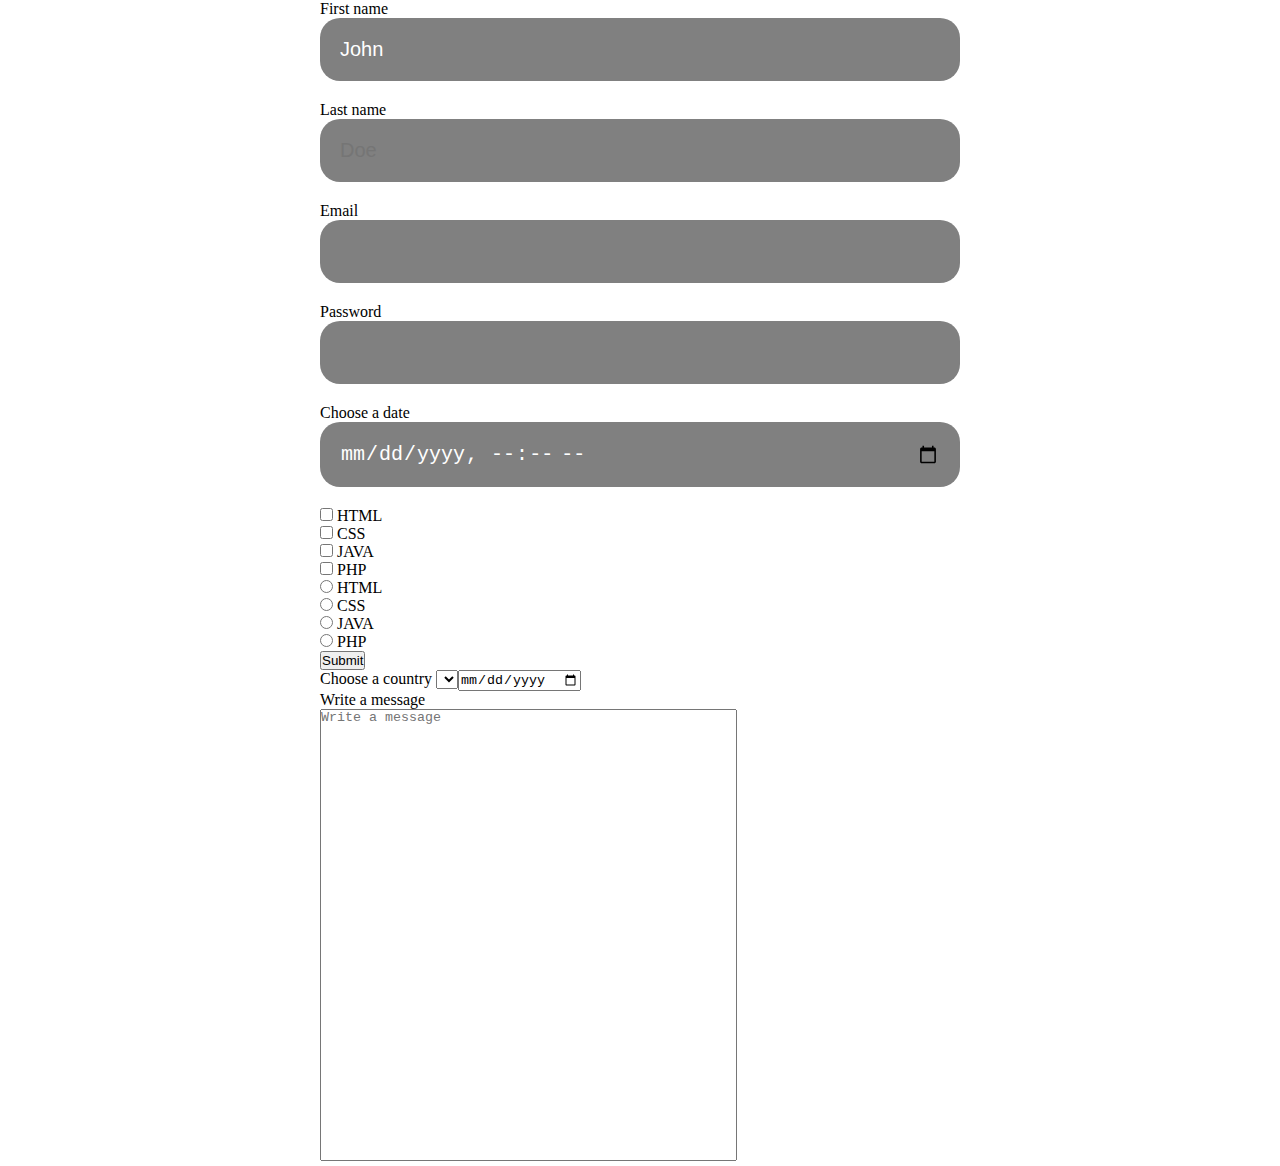
==== Chijindu&co/form.html @ d67a5bc0 "Add files via upload" ====
<!DOCTYPE html>
<html lang="en">

<head>
    <meta charset="UTF-8">
    <meta http-equiv="X-UA-Compatible" content="IE=edge">
    <meta name="viewport" content="width=device-width, initial-scale=1.0">
    <title>Document</title>
</head>

<body>

      
    <form action="" autocomplete="off">
        <label for="fname">First name</label>
        <input class="inputs" id="fname" type="text" placeholder="John" value="John">

        <label for="lname">Last name</label>
        <input class="inputs" type="text" id="lname" placeholder="Doe">

        <label for="email">Email</label>
        <input class="inputs" type="email" id="email">

        <label for="pass">Password</label>
        <input class="inputs" type="password" id="pass">

        <label for="date">Choose a date</label>
        <input class="inputs" type="datetime-local" id="date">


        <input type="checkbox" id="check"> 
        <label for="check">HTML</label><br>

        <input type="checkbox" id="check"> 
        <label for="check">CSS</label><br>

        <input type="checkbox" id="check"> 
        <label for="check">JAVA</label><br>

        <input type="checkbox" id="check"> 
        <label for="check">PHP</label><br>

        <input type="radio" id="check"> 
        <label for="check">HTML</label><br>

        <input type="radio" id="check"> 
        <label for="check">CSS</label><br>

        <input type="radio" id="check"> 
        <label for="check">JAVA</label><br>


        <input type="radio" id="check">
        <label for="check">PHP</label> <br>

       <button type="submit">Submit</button> <br>


       <label for="sel">Choose a country</label>
       <select name="sel" id="sel">
        
        <input type="date">
        <!-- <option value="">Nigeria</option>
        <option value="">Canada</option>
        <option value="">Germany</option> -->
       </select> <br>

       <label for="">Write a message</label> <br>

       <textarea name="" id="" cols="50" rows="30" placeholder="Write a message"></textarea>

        </form>

  
        <style>

            *{
                margin: 0;
                padding: 0;
                box-sizing: border-box;
            }
            .inputs {
                width: 100%;
                padding: 20px;
                margin-bottom: 20px;
                background-color: gray;
                border: 0;
                outline: 0;
                border-radius: 20px;
                color: white;
                font-size: 20px;
            }

            form{
                /* padding: 30px; */
                margin: auto;
                width: 50%;
            }

            textarea{
                resize: none;
            }
        </style>
</body>

</html>
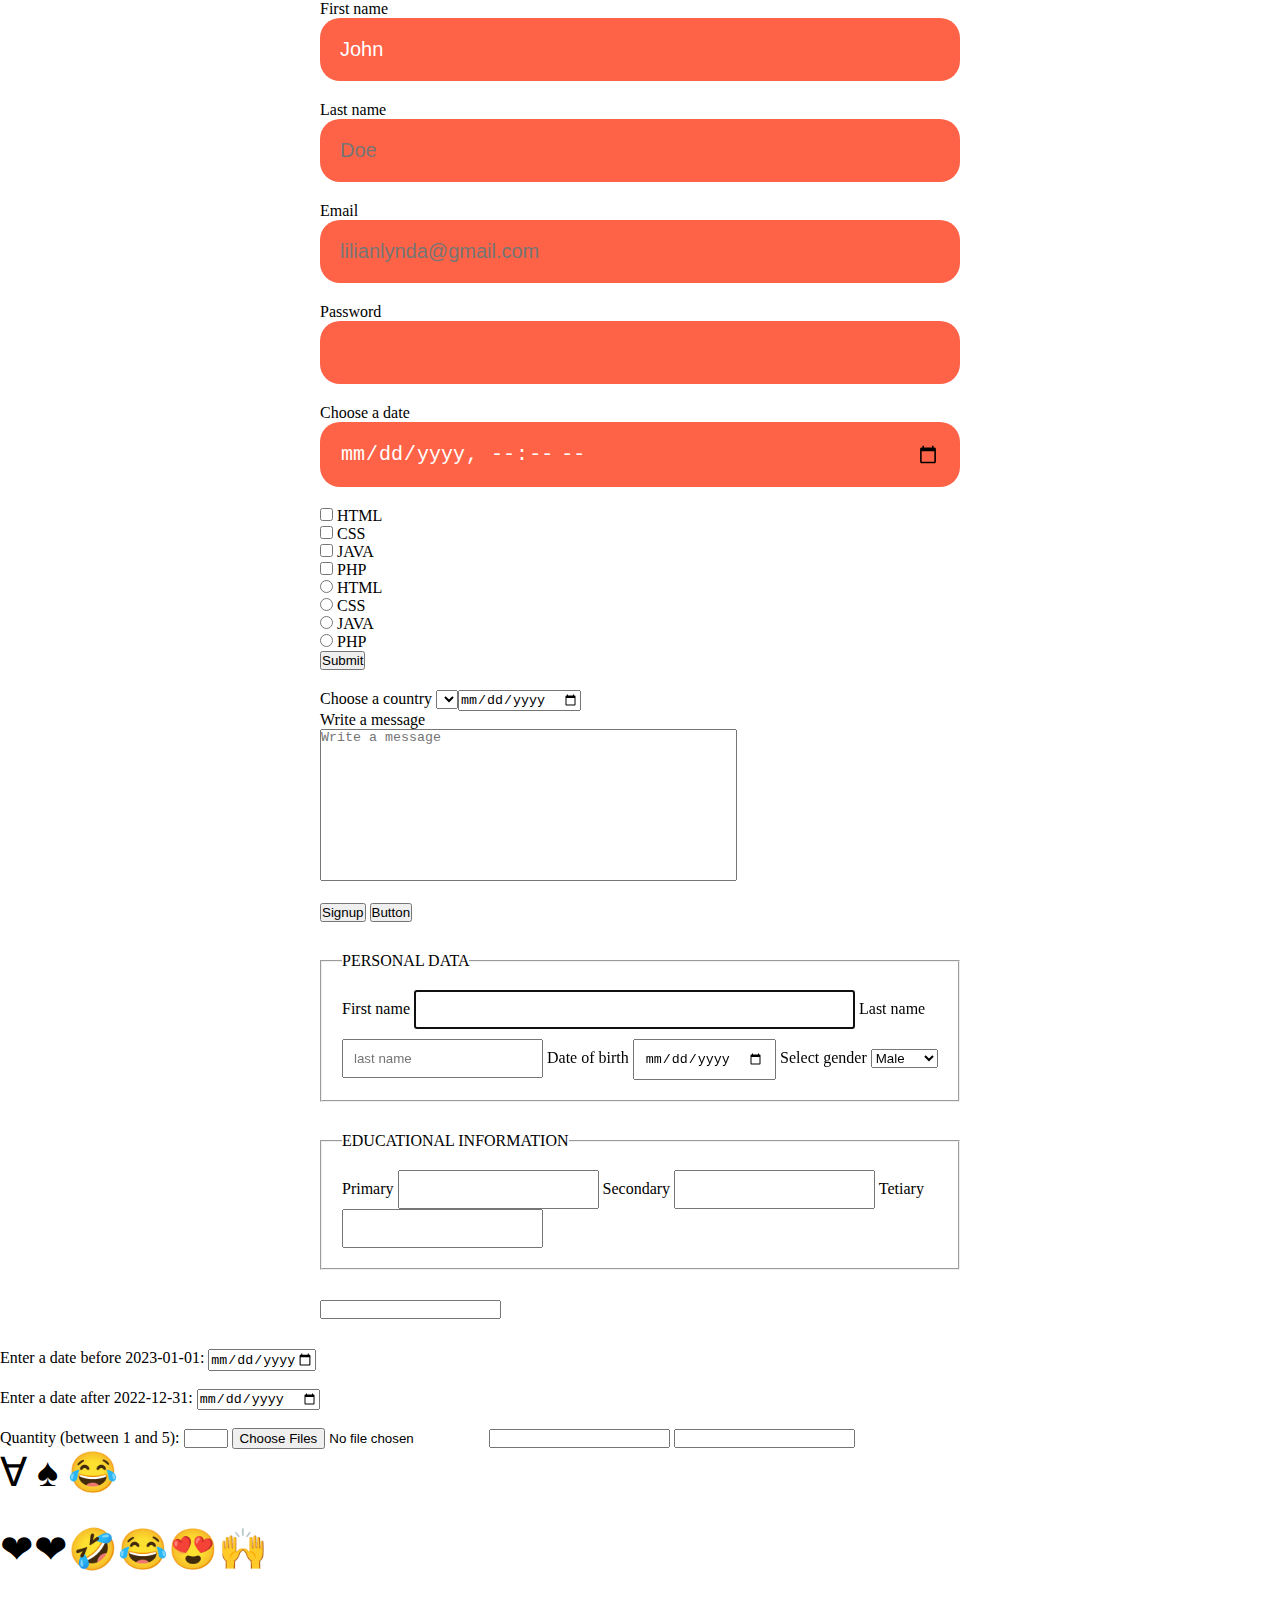
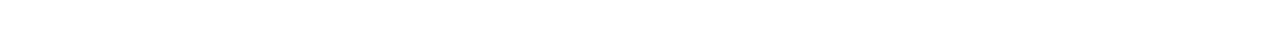
==== commit e88b8242: "Add files via upload" ====
--- a/Chijindu&co/form.html
+++ b/Chijindu&co/form.html
@@ -13,13 +13,13 @@
       
     <form action="" autocomplete="off">
         <label for="fname">First name</label>
-        <input class="inputs" id="fname" type="text" placeholder="John" value="John">
+        <input class="inputs" id="fname" type="text" placeholder="John" value="John" readonly>
 
         <label for="lname">Last name</label>
-        <input class="inputs" type="text" id="lname" placeholder="Doe">
+        <input class="inputs" type="text" id="lname" placeholder="Doe" disabled>
 
         <label for="email">Email</label>
-        <input class="inputs" type="email" id="email">
+        <input class="inputs" type="email" id="email" placeholder="lilianlynda@gmail.com" required>
 
         <label for="pass">Password</label>
         <input class="inputs" type="password" id="pass">
@@ -67,9 +67,76 @@
 
        <label for="">Write a message</label> <br>
 
-       <textarea name="" id="" cols="50" rows="30" placeholder="Write a message"></textarea>
+       <textarea name="" id="" cols="50" rows="10" placeholder="Write a message"></textarea> <br> <br>
+
+       <button type="submit">Signup</button>
+
+       <button type="button">Button</button>
+
+       <fieldset>
+
+        <legend>PERSONAL DATA</legend>
+
+        <label for="">First name</label>
+        <input class="field" type="text" size="50" autofocus>
+
+        <label for="">Last name</label>
+        <input class="field" type="text" placeholder="last name" autofocus>
+
+        <label for="">Date of birth</label>
+        <input class="field" type="date">
+
+        <label for="">Select gender</label>
+      <select  name="" id="">
+        <option value="">Male</option>
+        <option value="">Female</option>
+      </select>
+
+       </fieldset>
+
+
+       <fieldset>
+
+
+        <legend>EDUCATIONAL INFORMATION</legend>
+
+        <label for="">Primary</label>
+        <input class="field" type="text" autofocus>
+
+        <label for="">Secondary</label>
+        <input class="field" type="text" name="" id="" autofocus >
+
+        <label for="">Tetiary</label>
+        <input class="field" type="text" autofocus>
+       </fieldset>
+
+
+       <div class="list">
+        <input list="browsers">
+        <datalist id="browsers">
+        <option value="Chrome">
+         <option value="Firefox"></option>
+         <option value="Opera mini"></option>
+         <option value="Microsoft edge"></option>
+        </datalist>
+       </div>
+ 
 
         </form>
+
+
+        <label for="datemax">Enter a date before 2023-01-01:</label>
+        <input type="date" id="datemax" name="datemax" max="2022-12-31" ><br><br>
+      
+        <label for="datemin">Enter a date after 2022-12-31:</label>
+        <input type="date" id="datemin" name="datemin" min="2023-01-01" ><br><br>
+      
+        <label for="quantity">Quantity (between 1 and 5):</label>
+        <input type="number" id="quantity" name="quantity" min="1" max="5">
+
+        <input type="file" multiple>
+
+        <input  type="number" step="3" size="30">
 
   
         <style>
@@ -79,11 +146,30 @@
                 padding: 0;
                 box-sizing: border-box;
             }
+
+            .list{
+                margin-bottom: 30px;
+            }
+
+            .field{
+                /* width: 100%; */
+                padding: 10px;
+            }
+
+            select{
+                margin-top: 20px;
+            }
+
+            fieldset{
+                margin-top: 30px;
+                margin-bottom: 30px;
+                padding: 20px;
+            }
             .inputs {
                 width: 100%;
                 padding: 20px;
                 margin-bottom: 20px;
-                background-color: gray;
+                background-color: tomato;
                 border: 0;
                 outline: 0;
                 border-radius: 20px;
@@ -100,7 +186,33 @@
             textarea{
                 resize: none;
             }
+
+            p{
+                font-size: 40px;
+                margin-bottom: 30px;
+            }
         </style>
+
+        <input type="number">
+
+        <!-- <p id="demo">Test me and see that</p>
+
+        <button type="button" onclick="myname()">click me</button>
+
+
+
+
+<script>
+    function myname(){
+        document.getElementById("demo"). innerHTML = "I am God"
+    } -->
+</script>
+
+
+<p>&#8704; &#9824; &#128514;</p>
+
+<p>❤❤🤣😂😍🙌</p>
+
 </body>
 
 </html>